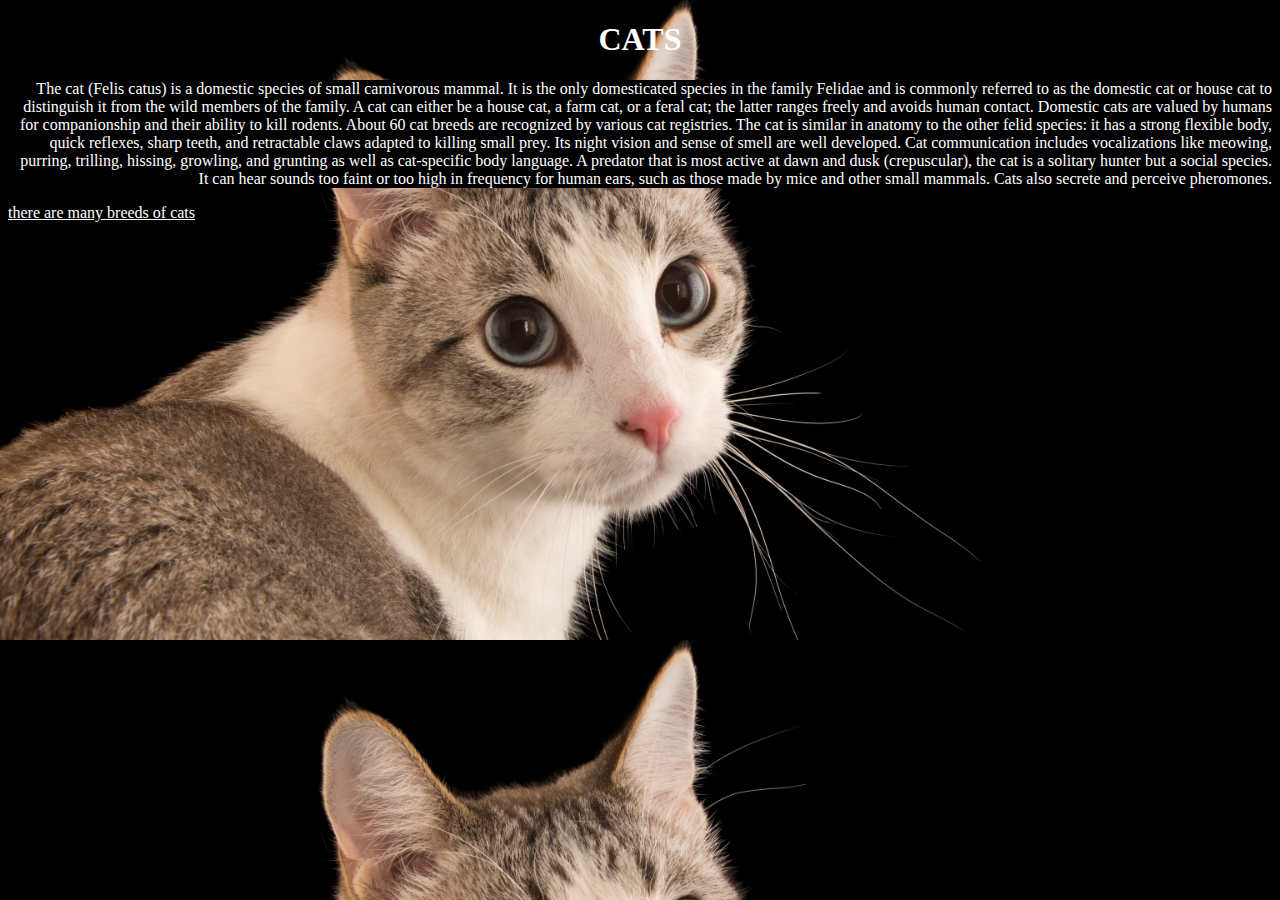
==== index.html @ ab9fceb7 "Initial commit" ====
<!DOCTYPE html>
<html lang="en">
<head>
    <meta charset="UTF-8">
    <meta http-equiv="X-UA-Compatible" content="IE=edge">
    <meta name="viewport" content="width=device-width, initial-scale=1.0">
    <link rel="stylesheet" href="mainpage.css">
    <title>Document</title>
</head>
<h1>CATS</h1>
<body>
    <div class="information">
        <p class="about">The cat (Felis catus) is a domestic species of small carnivorous mammal. It is the only domesticated species in the family Felidae and is commonly referred to as the domestic cat or house cat to distinguish it from the wild members of the family. A cat can either be a house cat, a farm cat, or a feral cat; the latter ranges freely and avoids human contact. Domestic cats are valued by humans for companionship and their ability to kill rodents. About 60 cat breeds are recognized by various cat registries. The cat is similar in anatomy to the other felid species: it has a strong flexible body, quick reflexes, sharp teeth, and retractable claws adapted to killing small prey. Its night vision and sense of smell are well developed. Cat communication includes vocalizations like meowing, purring, trilling, hissing, growling, and grunting as well as cat-specific body language. A predator that is most active at dawn and dusk (crepuscular), the cat is a solitary hunter but a social species. It can hear sounds too faint or too high in frequency for human ears, such as those made by mice and other small mammals. Cats also secrete and perceive pheromones.</p>
        <a href="2page.html" class="kinds"> there are many breeds of cats</a>
    </div>
</body>
</html>
---- mainpage.css ----
h1 {
    color: white;
    text-align: center;
}
.imgOfcat {
    width: 100%;
    height: 100%;
}
body {
    background-image: url(pictures/NationalGeographic_2572187_2x1.jpg);
    background-size: 100%
}
.about {
    text-align: right;
    color: white;
    background-color: black;

}
.kinds {
    color: white;
}
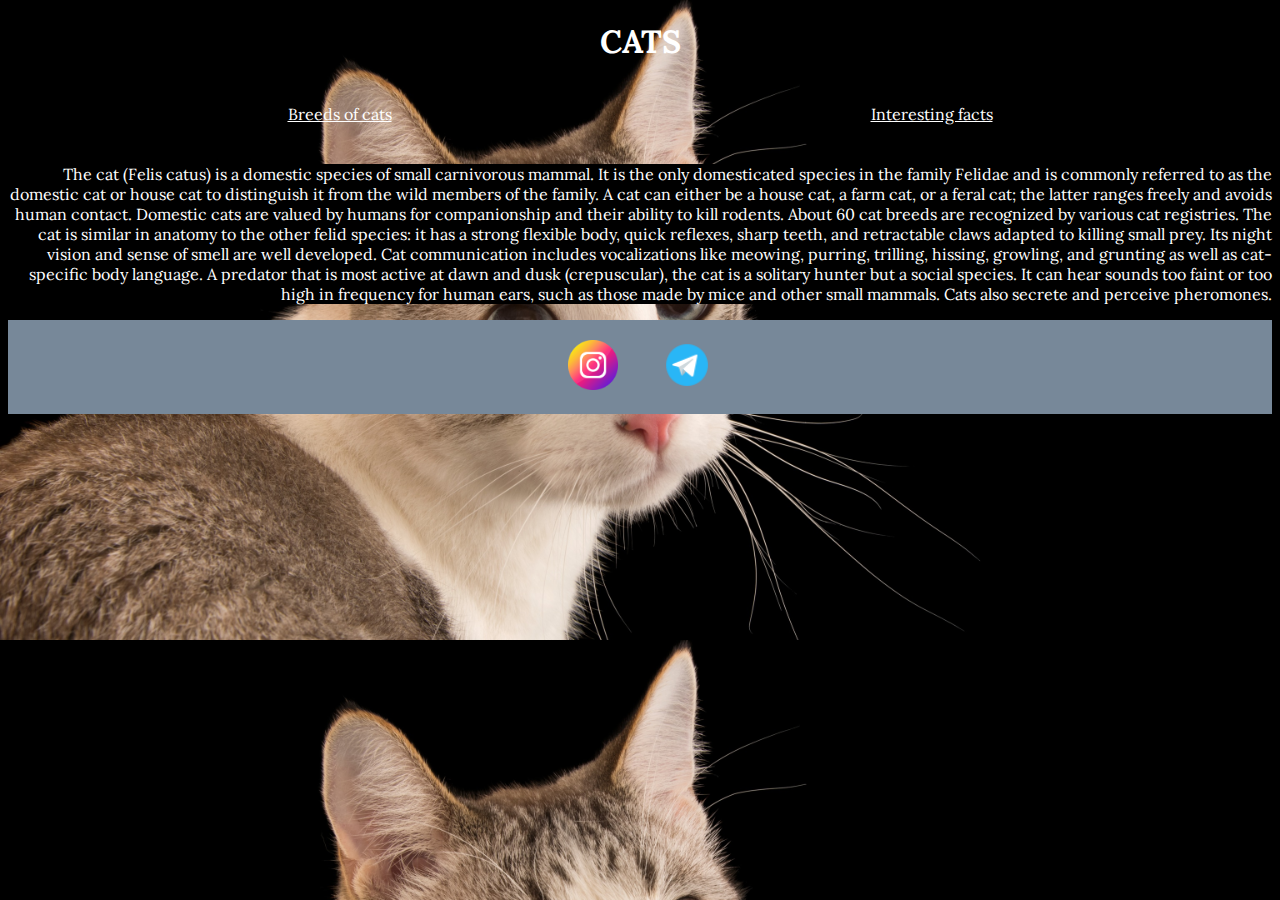
==== commit fb86a073: "task4" ====
--- a/index.html
+++ b/index.html
@@ -6,14 +6,25 @@
     <meta name="viewport" content="width=device-width, initial-scale=1.0">
     <link rel="stylesheet" href="mainpage.css">
     <title>Document</title>
+    <link rel="preconnect" href="https://fonts.googleapis.com">
+<link rel="preconnect" href="https://fonts.gstatic.com" crossorigin>
+<link href="https://fonts.googleapis.com/css2?family=Lora:ital@1&display=swap" rel="stylesheet">
 </head>
 <h1>CATS</h1>
+<div class="links">
+    <a href="2page.html" >Breeds of cats</a>
+    <a href="3page.html">Interesting facts</a>
+</div>
 <body>
     <div class="information">
         <p class="about">The cat (Felis catus) is a domestic species of small carnivorous mammal. It is the only domesticated species in the family Felidae and is commonly referred to as the domestic cat or house cat to distinguish it from the wild members of the family. A cat can either be a house cat, a farm cat, or a feral cat; the latter ranges freely and avoids human contact. Domestic cats are valued by humans for companionship and their ability to kill rodents. About 60 cat breeds are recognized by various cat registries. The cat is similar in anatomy to the other felid species: it has a strong flexible body, quick reflexes, sharp teeth, and retractable claws adapted to killing small prey. Its night vision and sense of smell are well developed. Cat communication includes vocalizations like meowing, purring, trilling, hissing, growling, and grunting as well as cat-specific body language. A predator that is most active at dawn and dusk (crepuscular), the cat is a solitary hunter but a social species. It can hear sounds too faint or too high in frequency for human ears, such as those made by mice and other small mammals. Cats also secrete and perceive pheromones.</p>
-        <a href="2page.html" class="kinds"> there are many breeds of cats</a>
+        
     </div>
 </body>
+<footer class="socialNetworking">
+    <a href="https://www.instagram.com/aniseowo/" ><img src="pictures/free-icon-instagram-3955024.png" alt="" class="icon"></a>
+    <a href="https://t.me/wodkdl"><img src="pictures/icons8-telegram-app-48.png" alt="" class="icon"></a>
+</footer>
 </html>
 
 
--- a/mainpage.css
+++ b/mainpage.css
@@ -1,6 +1,7 @@
 h1 {
     color: white;
     text-align: center;
+    font-family: 'Lora', serif;
 }
 .imgOfcat {
     width: 100%;
@@ -14,8 +15,33 @@
     text-align: right;
     color: white;
     background-color: black;
+    font-family: 'Lora', serif;
 
 }
 .kinds {
     color: white;
+}
+.links {
+    display: flex;
+    justify-content: space-around;
+    align-items: center;
+    margin: 20px;
+    padding: 20px;
+    color: white;
+    font-family: 'Lora', serif;
+}
+a {
+    color: white;
+}
+.icon {
+    width: 50px;
+    height: 50px;
+    margin: 10px;
+    padding: 10px;
+
+}
+.socialNetworking {
+    background-color: lightslategray;
+    text-align: center;
+    
 }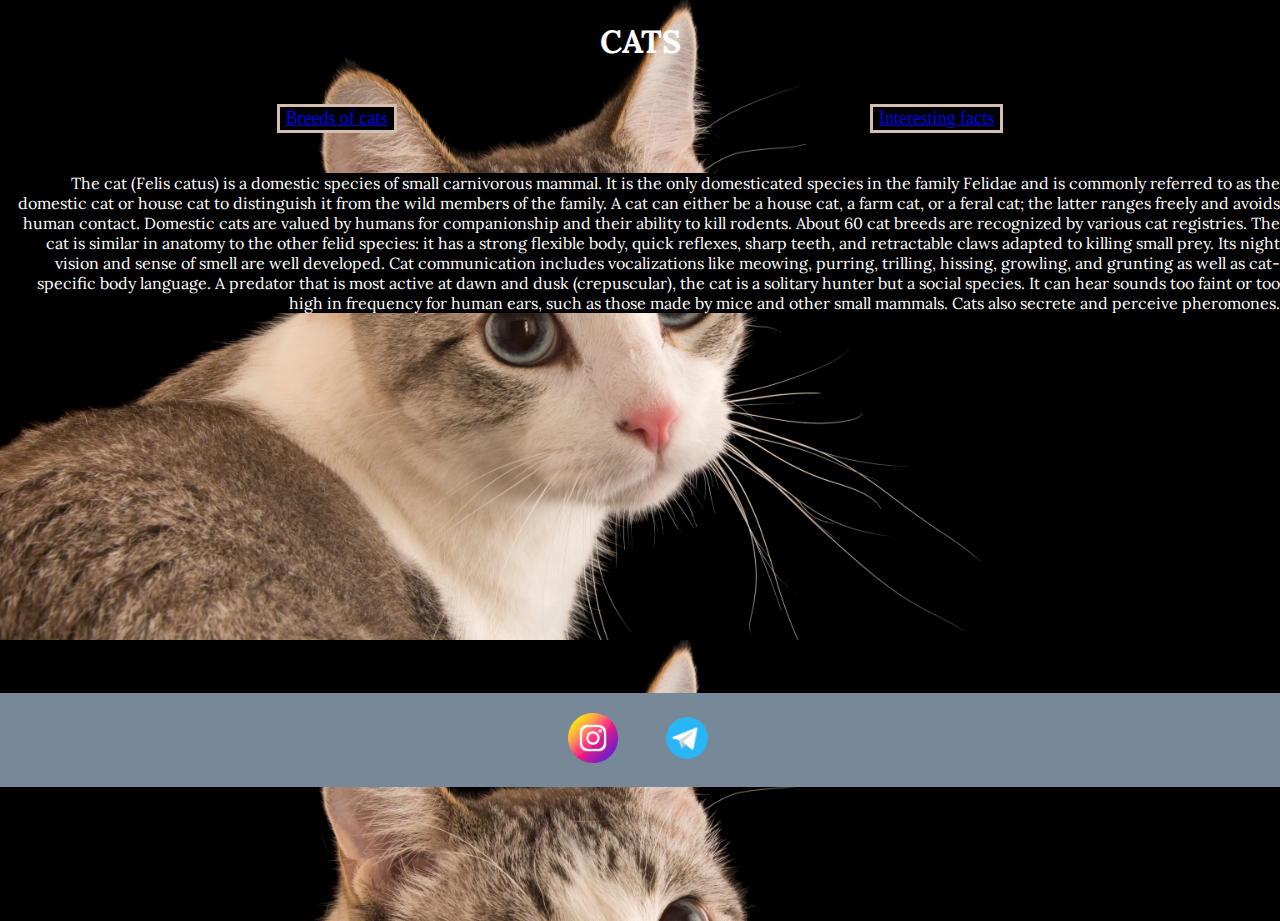
==== commit 7279db20: "task 8" ====
--- a/index.html
+++ b/index.html
@@ -12,19 +12,19 @@
 </head>
 <h1>CATS</h1>
 <div class="links">
-    <a href="2page.html" >Breeds of cats</a>
-    <a href="3page.html">Interesting facts</a>
+   <button> <a href="2page.html" >Breeds of cats</a></button>
+   <button> <a href="3page.html">Interesting facts</a></button>
 </div>
 <body>
     <div class="information">
         <p class="about">The cat (Felis catus) is a domestic species of small carnivorous mammal. It is the only domesticated species in the family Felidae and is commonly referred to as the domestic cat or house cat to distinguish it from the wild members of the family. A cat can either be a house cat, a farm cat, or a feral cat; the latter ranges freely and avoids human contact. Domestic cats are valued by humans for companionship and their ability to kill rodents. About 60 cat breeds are recognized by various cat registries. The cat is similar in anatomy to the other felid species: it has a strong flexible body, quick reflexes, sharp teeth, and retractable claws adapted to killing small prey. Its night vision and sense of smell are well developed. Cat communication includes vocalizations like meowing, purring, trilling, hissing, growling, and grunting as well as cat-specific body language. A predator that is most active at dawn and dusk (crepuscular), the cat is a solitary hunter but a social species. It can hear sounds too faint or too high in frequency for human ears, such as those made by mice and other small mammals. Cats also secrete and perceive pheromones.</p>
-        
     </div>
+    <footer class="socialNetworking">
+        <a href="https://www.instagram.com/aniseowo/" ><img src="pictures/free-icon-instagram-3955024.png" alt="" class="icon"></a>
+        <a href="https://t.me/wodkdl"><img src="pictures/icons8-telegram-app-48.png" alt="" class="icon"></a>
+    </footer>
 </body>
-<footer class="socialNetworking">
-    <a href="https://www.instagram.com/aniseowo/" ><img src="pictures/free-icon-instagram-3955024.png" alt="" class="icon"></a>
-    <a href="https://t.me/wodkdl"><img src="pictures/icons8-telegram-app-48.png" alt="" class="icon"></a>
-</footer>
+
 </html>
 
 
--- a/mainpage.css
+++ b/mainpage.css
@@ -1,3 +1,6 @@
+html {
+    height: 100%;
+}
 h1 {
     color: white;
     text-align: center;
@@ -9,14 +12,16 @@
 }
 body {
     background-image: url(pictures/NationalGeographic_2572187_2x1.jpg);
-    background-size: 100%
+    background-size: 100%;
+    min-height: 100%;
+    margin: 0;
 }
 .about {
     text-align: right;
     color: white;
     background-color: black;
     font-family: 'Lora', serif;
-
+    margin-bottom: 380px;
 }
 .kinds {
     color: white;
@@ -30,9 +35,19 @@
     color: white;
     font-family: 'Lora', serif;
 }
-a {
-    color: white;
+button {
+	border: 3px solid #d5bdaf;
+    background-color: black;
+    font-family: 'Roboto Slab', serif;
+    font-size: large;
 }
+
+button:hover {
+	border: 3px dashed #d5bdaf;
+	color:#d5bdaf;
+	background: black;
+}
+
 .icon {
     width: 50px;
     height: 50px;
@@ -42,6 +57,6 @@
 }
 .socialNetworking {
     background-color: lightslategray;
-    text-align: center;
-    
-}+    text-align: center; 
+}
+
